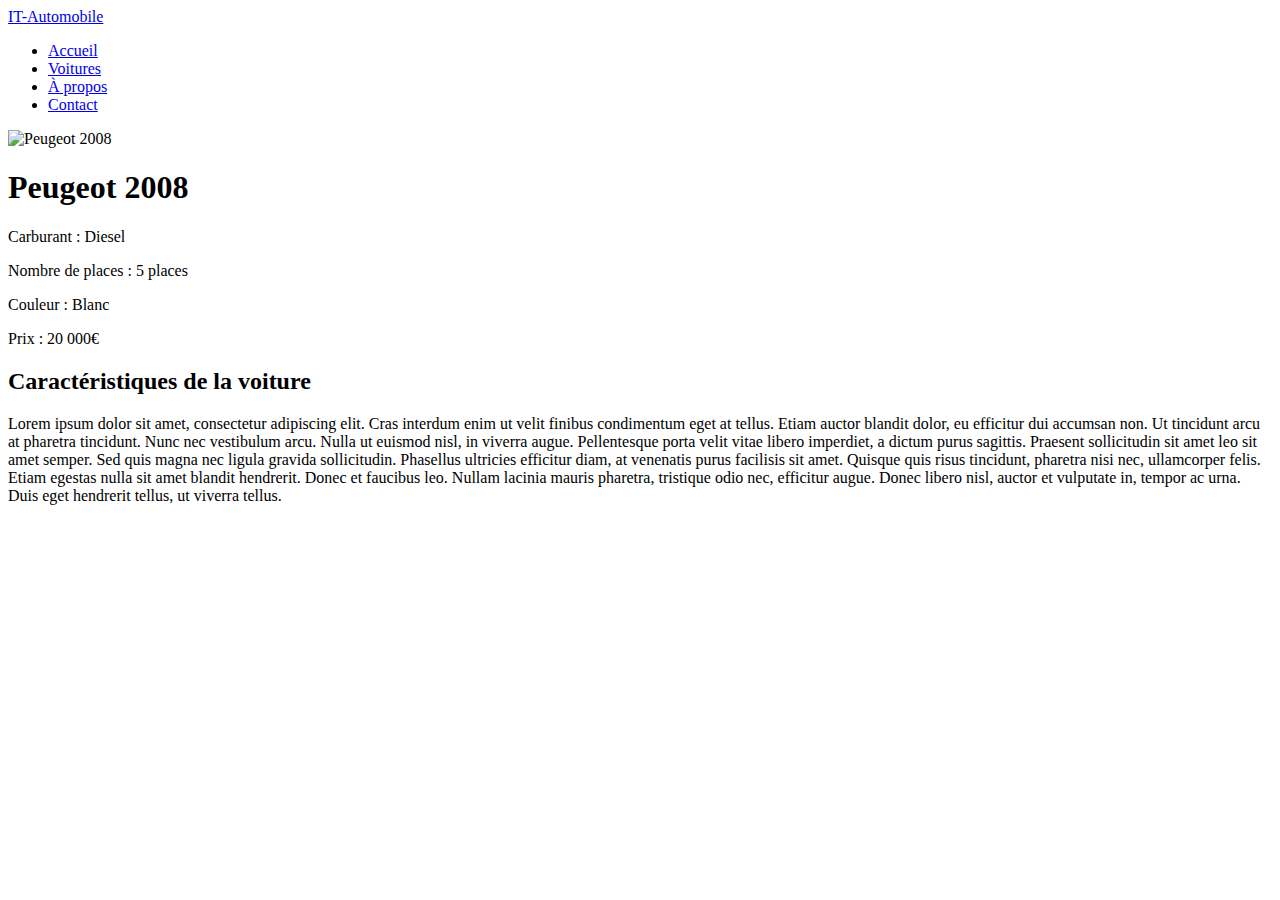
==== html_detail_voiture/detail_2008.html @ f2ce4ff0 "fix src for car pages" ====
<!DOCTYPE html>
<html lang="en">

<head>
    <meta charset="UTF-8">
    <meta name="viewport" content="width=device-width, initial-scale=1.0">
    <title>IT Automobile - Concessionnaire </title>
    <link rel="stylesheet" href="assets/css/style.css">
    <script src="/assets/js/main.js"></script>
    <link rel="shortcut icon" href="/favicon.ico" type="image/x-icon">
</head>

<body>

    <!-- Navbar -->
    <nav>
        <div class="logo"><a href="/index.html">IT-Automobile</a></div>
        <ul class="nav-links">
            <li class="active"><a href="/index.html">Accueil</a></li>
            <li><a href="#">Voitures</a></li>
            <li><a href="#">À propos</a></li>
            <li><a href="/contact.html">Contact</a></li>
        </ul>
    </nav>

    <!-- Car Details Container -->
    <div class="detail_container">
        <div class="car-details">
            <img src="assets/images/peugeot-2008.jpg" alt="Peugeot 2008">
            <div class="car-info">
                <h1>Peugeot 2008</h1>
                <p>Carburant : Diesel</p>
                <p>Nombre de places : 5 places</p>
                <p>Couleur : Blanc</p>
                <p class="price">Prix : 20 000€</p>
            </div>
        </div>
        <div class="caracteristiques">
            <h2>Caractéristiques de la voiture</h2>
            <p>Lorem ipsum dolor sit amet, consectetur adipiscing elit. Cras interdum enim ut velit finibus condimentum eget at tellus. Etiam auctor blandit dolor, eu efficitur dui accumsan non. Ut tincidunt arcu at pharetra tincidunt. Nunc nec vestibulum arcu. Nulla ut euismod nisl, in viverra augue. Pellentesque porta velit vitae libero imperdiet, a dictum purus sagittis. Praesent sollicitudin sit amet leo sit amet semper. Sed quis magna nec ligula gravida sollicitudin. Phasellus ultricies efficitur diam, at venenatis purus facilisis sit amet. Quisque quis risus tincidunt, pharetra nisi nec, ullamcorper felis. Etiam egestas nulla sit amet blandit hendrerit. Donec et faucibus leo. Nullam lacinia mauris pharetra, tristique odio nec, efficitur augue. Donec libero nisl, auctor et vulputate in, tempor ac urna. Duis eget hendrerit tellus, ut viverra tellus.</p>
        </div>
    </div>
</body>
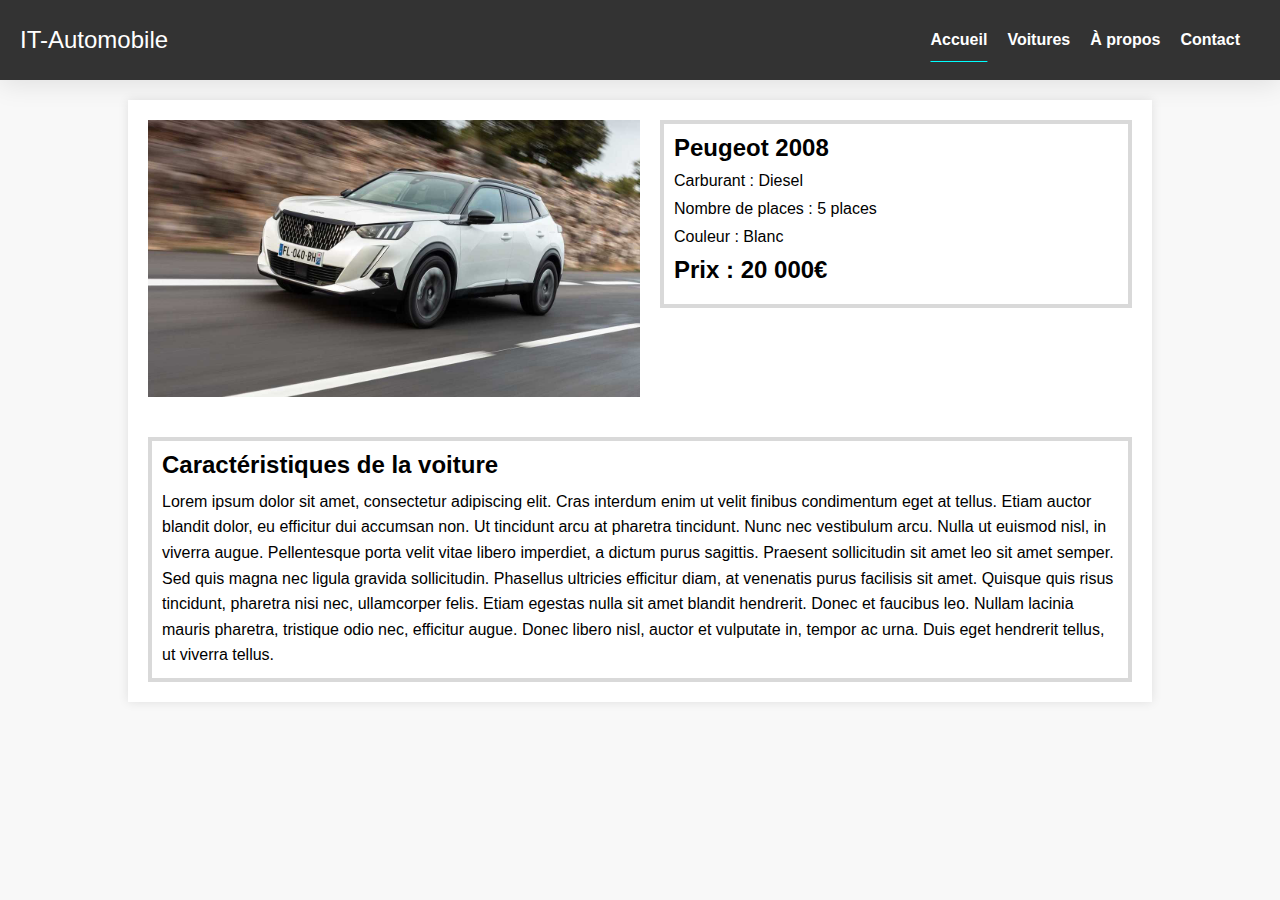
==== commit d72e7882: "fix+" ====
--- a/html_detail_voiture/detail_2008.html
+++ b/html_detail_voiture/detail_2008.html
@@ -5,7 +5,7 @@
     <meta charset="UTF-8">
     <meta name="viewport" content="width=device-width, initial-scale=1.0">
     <title>IT Automobile - Concessionnaire </title>
-    <link rel="stylesheet" href="assets/css/style.css">
+    <link rel="stylesheet" href="../assets/css/style.css">
     <script src="/assets/js/main.js"></script>
     <link rel="shortcut icon" href="/favicon.ico" type="image/x-icon">
 </head>
@@ -26,7 +26,7 @@
     <!-- Car Details Container -->
     <div class="detail_container">
         <div class="car-details">
-            <img src="assets/images/peugeot-2008.jpg" alt="Peugeot 2008">
+            <img src="https://mmarzou.github.io/IT_Automobile/assets/images/peugeot-2008.jpg" alt="Peugeot 2008">
             <div class="car-info">
                 <h1>Peugeot 2008</h1>
                 <p>Carburant : Diesel</p>
--- a/assets/css/style.css
+++ b/assets/css/style.css
@@ -0,0 +1,439 @@
+/* Global Styles */
+* {
+    margin: 0;
+    padding: 0;
+    box-sizing: border-box;
+}
+
+body {
+    font-family: 'Poppins', sans-serif;
+    background-color: #f8f8f8;
+    color: black;
+}
+
+a {
+    text-decoration: none;
+    color: black;
+}
+
+ul, li {
+    list-style: none;
+}
+
+/* Navbar */
+nav {
+    background-color: #333;
+    box-shadow: 0 4px 25px rgba(0, 0, 0, .1);
+    padding: 20px;
+    display: flex;
+    justify-content: space-between;
+    align-items: center;
+    height: 80px;
+}
+
+.nav-links a:hover,
+.nav-links .active a {
+    text-decoration: underline;
+    text-underline-offset: 1rem;
+    text-decoration-color: hsl(180, 100%, 50%);
+}
+
+.logo {
+    color: #fff;
+    font-size: 24px;
+}
+
+.logo a {
+    color: #fff;
+    text-decoration: none;
+}
+
+.nav-links {
+    list-style: none;
+    margin: 0;
+    padding: 0;
+    display: flex;
+}
+
+.nav-links li {
+    margin-right: 20px;
+}
+
+.nav-links li a {
+    color: #fff;
+    text-decoration: none;
+    font-weight: bold;
+    transition: color 0.3s ease;
+}
+
+.nav-links li a:hover {
+    color: #c0bfc0;
+}
+
+/* Mobile Menu */
+.menu-toggle {
+    display: none;
+}
+
+.menu-icon {
+    display: none;
+    flex-direction: column;
+    cursor: pointer;
+}
+
+.menu-icon .bar {
+    height: 3px;
+    width: 25px;
+    background-color: #fff;
+    margin: 4px 0;
+    transition: 0.4s;
+}
+
+/* Media Query for Mobile Devices */
+@media (max-width: 768px) {
+    .nav-links {
+        position: absolute;
+        right: 0;
+        height: 100vh;
+        top: 80px;
+        background-color: #333;
+        flex-direction: column;
+        width: 100%;
+        align-items: center;
+        justify-content: center;
+        transform: translateX(100%);
+        transition: transform 0.3s ease-in-out;
+    }
+
+    .nav-links li {
+        margin: 20px 0;
+    }
+
+    .menu-icon {
+        display: flex;
+    }
+
+    .menu-toggle:checked + .menu-icon + .nav-links {
+        transform: translateX(0);
+    }
+}
+
+/* Header Background */
+.header-container {
+    width: 100%;
+    height: 400px;
+    background-image: url('https://mmarzou.github.io/IT_Automobile/assets/images/header-bg.png');
+    background-size: cover;
+    background-position: center;
+    display: flex;
+    justify-content: center;
+    align-items: center;
+}
+
+.header-container .header-content img {
+    width: 100%;
+    height: auto;
+}
+
+.header-title {
+    color: #fff;
+    font-size: 40px;
+    font-weight: 600;
+    text-align: center;
+    margin-bottom: 4em;
+}
+
+/* Container */
+.container {
+    display: flex;
+    justify-content: center;
+    align-items: center;
+    height: 45vh;
+    gap: 5rem;
+}
+
+/* Filters */
+.filter-container {
+    gap: 20px;
+    border-radius: 20px;
+    display: flex;
+    flex-direction: column;
+    align-items: center;
+}
+
+.filter-section {
+    display: flex;
+    align-items: center;
+    padding: 20px;
+    background-color: #f8f8f8;
+    border-radius: 20px;
+    flex-direction: column;
+}
+
+.filter-header {
+    margin: 10px;
+    padding: 20px;
+    border-radius: 20px;
+    text-align: center;
+}
+
+.filter-header h1 {
+    font-size: 30px;
+    font-weight: 600;
+}
+
+.filter-header img {
+    width: 100%;
+    height: auto;
+    max-width: 470px;
+    margin: 0 auto;
+}
+
+.search-form {
+    display: grid;
+    grid-template-columns: repeat(2, 1fr);
+    gap: 20px;
+    width: 100%;
+}
+
+.search-form .form-item:nth-child(7) {
+    grid-column: span 2;
+}
+
+.search-form .search-button {
+    grid-column: span 2;
+}
+
+.search-form .form-item,
+.search-form .search-button {
+    padding: 10px;
+    font-size: 16px;
+    width: 100%;
+    box-sizing: border-box;
+    background-color: #ffffff;
+    border: none;
+    box-shadow: 0 1px 5px rgba(0, 0, 0, .1);
+    border-radius: 8px;
+}
+
+.form-item {
+    background-color: #ffffff;
+}
+
+.form-item:hover {
+    background-color: rgba(241, 241, 241, 0.8);
+    cursor: pointer;
+}
+
+.search-form .search-button {
+    background-color: #ffffff;
+    color: black;
+    border: none;
+    cursor: pointer;
+    box-shadow: 0 1px 5px rgba(0, 0, 0, .1);
+    border-radius: 8px;
+}
+
+.search-button:hover {
+    background-color: rgba(241, 241, 241, 0.8);
+    transition: 0.3s ease;
+}
+/* Cartes */
+.lien-carte :hover {
+    text-decoration: underline;
+}
+
+.car-cards-section {
+    display: flex;
+    flex-wrap: wrap;
+    justify-content: center;
+    gap: 1%;
+    margin: 20px;
+}
+
+.card {
+    background-color: #fff;
+    box-shadow: 0 4px 8px rgba(0,0,0,0.1);
+    border-radius: 8px;
+    overflow: hidden;
+    text-align: center;
+    margin-top: 20px;
+}
+
+.card img {
+    width: 100%;
+    height: 200px;
+    object-fit: cover;
+}
+
+.card h3 {
+    font-size: 18px;
+    margin: 10px 0;
+}
+
+.card p {
+    font-size: 14px;
+    color: #555;
+    margin: 5px 0;
+}
+@media (min-width: 767px) {
+    .card {
+        width: calc(25% - 10px);
+    }
+}
+
+@media (max-width: 767px) {
+    .car-cards-section {
+        justify-content: center;
+    }
+
+    .card {
+        margin-top: 20px;
+        padding: 5px;
+    }
+
+    .card img {
+        max-height: 100px;
+    }
+}
+
+/* Car Details Container */
+.detail_container {
+    width: 80%;
+    margin: 20px auto;
+    background-color: #fff;
+    padding: 20px;
+    box-shadow: 0 0 10px rgba(0,0,0,0.1);
+    display: flex;
+    flex-direction: column;
+    gap: 20px;
+}
+
+.car-details {
+    display: flex;
+    flex-direction: column;
+    gap: 20px;
+}
+
+.car-details img {
+    width: 100%;
+    max-width: 600px;
+    object-fit: cover;
+}
+
+.car-info {
+    width: 100%;
+    border: 4px solid #D9D9D9;
+    padding: 10px;
+}
+
+.car-info h1 {
+    font-size: 24px;
+    margin-bottom: 10px;
+}
+
+.car-info p {
+    margin: 10px 0;
+}
+
+.price {
+    font-size: 24px;
+    color: #000;
+    font-weight: bold;
+}
+
+.caracteristiques {
+    margin-top: 20px;
+    border: 4px solid #D9D9D9;
+    padding: 10px;
+}
+
+.caracteristiques h2 {
+    font-size: 24px;
+    margin-bottom: 10px;
+}
+
+.caracteristiques p {
+    line-height: 1.6;
+}
+
+
+/* Footer Styles */
+footer {
+    background-color: #000;
+    color: #fff;
+    text-align: center;
+    padding: 40px 0;
+}
+
+
+.social-media {
+    margin-bottom: 20px;
+}
+
+.social-media p {
+    margin-bottom: 15px;
+}
+
+.social-media a {
+    margin: 0 10px;
+    display: inline-block;
+}
+
+.social-media img {
+    width: 24px;
+    height: 24px;
+}
+
+.footer-links {
+    margin-bottom: 20px;
+}
+
+.footer-links a {
+    color: #fff;
+    margin: 0 10px;
+    text-decoration: none;
+}
+
+.footer-links a:hover {
+    text-decoration: underline;
+}
+
+.footer-copy p {
+    margin: 0;
+    font-size: 14px;
+}
+
+/* Responsive Styles */
+@media (max-width: 768px) {
+    .filter-section {
+        flex-direction: column;
+    }
+
+    .search-form {
+        grid-template-columns: 1fr;
+    }
+
+    .filter-header {
+        text-align: center;
+    }
+
+    .filter-header img {
+        margin-bottom: 20px;
+    }
+}
+
+@media (min-width: 768px) {
+    .car-details {
+        flex-direction: row;
+        align-items: flex-start;
+    }
+
+    .car-info {
+        width: 50%;
+    }
+
+    .car-details img {
+        width: 50%;
+    }
+}
